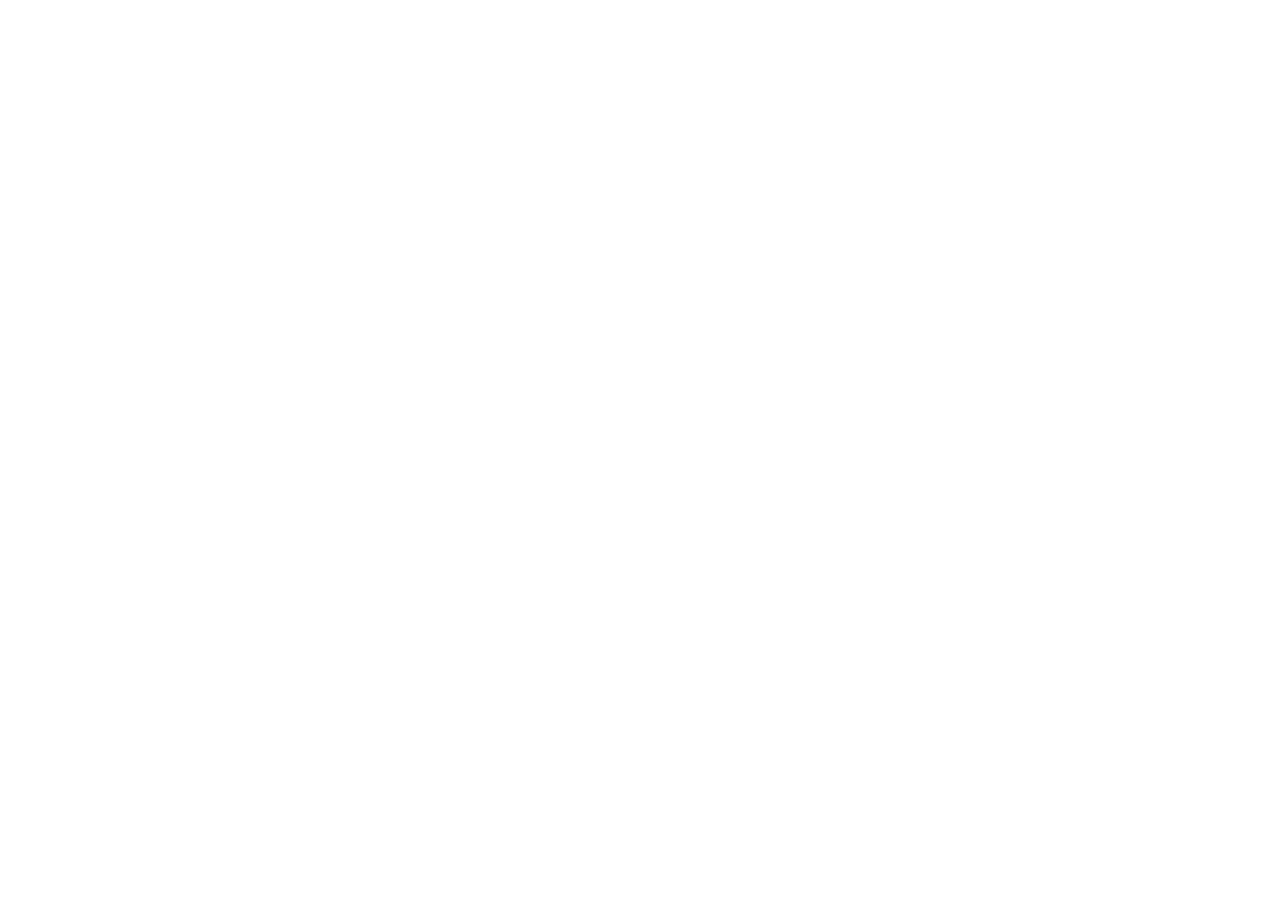
==== index.html @ 9bab9ae8 "initial commit" ====
<!DOCTYPE html>
<html lang="en">
<head>
    <meta charset="UTF-8">
    <meta name="viewport" content="width=device-width, initial-scale=1.0">
    <title>Grid</title>
    <link rel="stylesheet" href="styles.css">
</head>
<body>
    
</body>
</html>
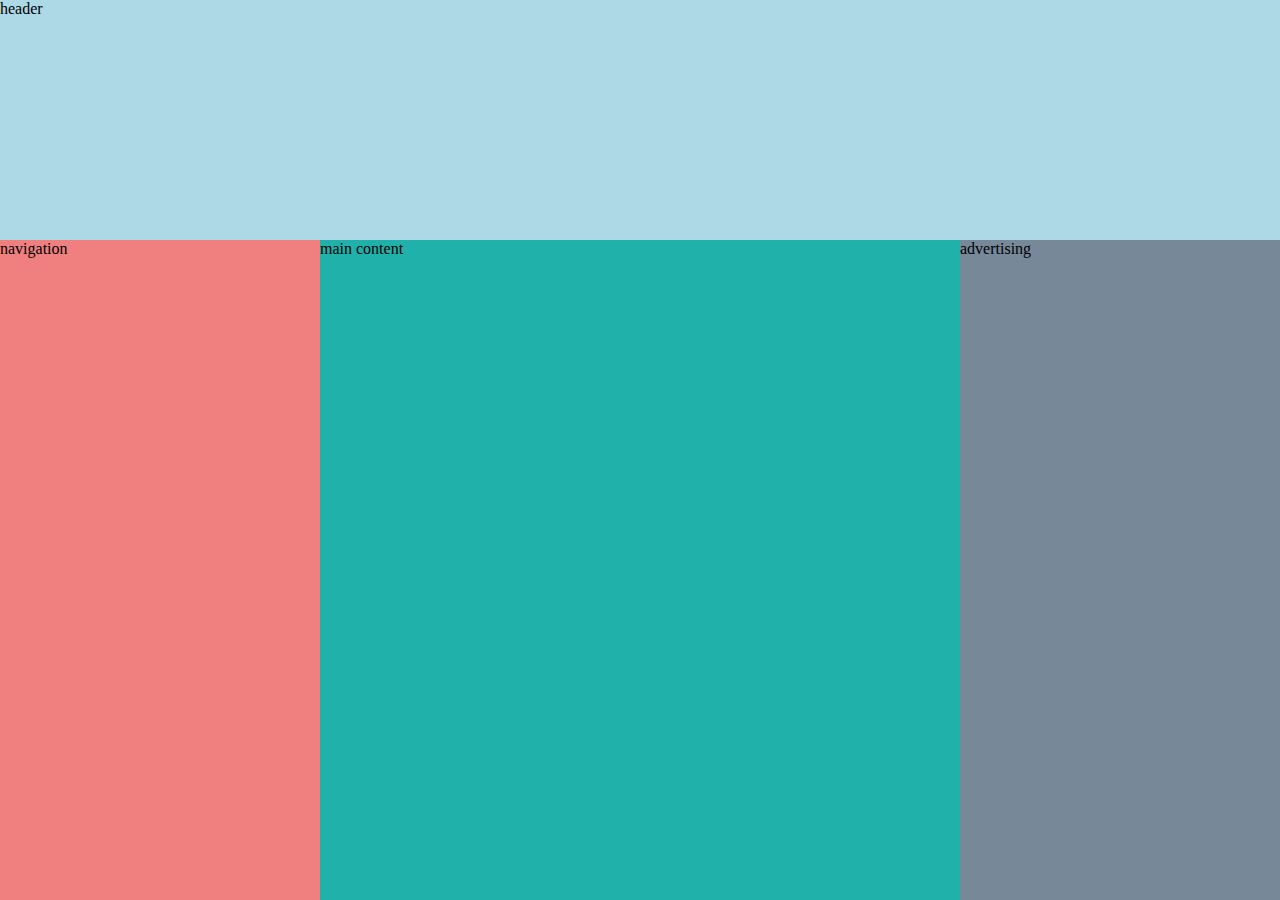
==== commit cdf16953: "added css and media query" ====
--- a/index.html
+++ b/index.html
@@ -7,6 +7,9 @@
     <link rel="stylesheet" href="styles.css">
 </head>
 <body>
-    
+    <header>header</header>
+    <nav>navigation</nav>
+    <main>main content</main>
+    <aside>advertising</aside>
 </body>
 </html>--- a/styles.css
+++ b/styles.css
@@ -0,0 +1,44 @@
+* {
+    margin: 0;
+    padding: 0;
+    box-sizing: border-box;
+}
+
+header {
+    min-height: 7em;
+    background-color: lightblue;
+}
+
+nav, main, aside {
+    height: 15em
+}
+
+nav {
+    background-color: lightcoral;
+}
+
+main {
+    background-color: lightseagreen;
+}
+
+aside {
+    background-color: lightslategray;
+}
+
+@media screen and (min-width: 768px) {
+    body {
+        display: grid;
+        grid-template-columns: 1fr 2fr 1fr;
+        grid-template-rows: 15rem 1fr;
+        height: 100vh;
+    }
+
+    header {
+        grid-column-start: 1;
+        grid-column-end: 4;
+    }
+
+    nav, main, aside {
+        height: unset;
+    }
+}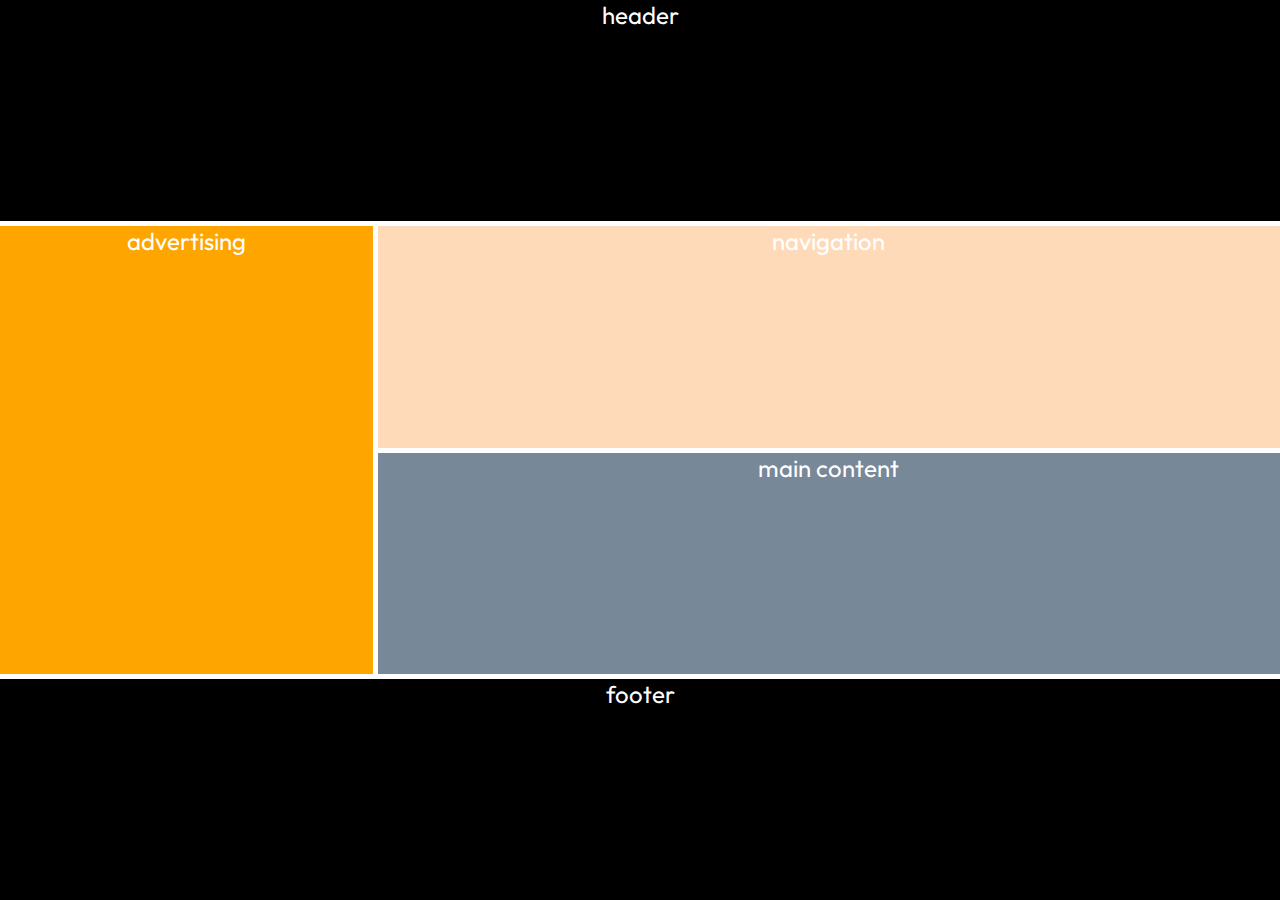
==== commit 49cc2be7: "finished the layout for mobile/tablet/pc" ====
--- a/index.html
+++ b/index.html
@@ -11,5 +11,6 @@
     <nav>navigation</nav>
     <main>main content</main>
     <aside>advertising</aside>
+    <footer>footer</footer>
 </body>
 </html>--- a/styles.css
+++ b/styles.css
@@ -1,9 +1,11 @@
+@import url('https://fonts.googleapis.com/css2?family=Outfit:wght@100..900&display=swap');
+
 * {
     margin: 0;
     padding: 0;
     box-sizing: border-box;
 }
-
+/* 
 header {
     min-height: 7em;
     background-color: lightblue;
@@ -41,4 +43,68 @@
     nav, main, aside {
         height: unset;
     }
+} */
+
+body {
+    height: 100vh;
+    color: white;
+    display: grid;
+    grid-template-areas:
+    "header header header header"
+    "nav nav nav nav"
+    "main main main main"
+    "footer footer footer footer";
+    gap: 5px;
+    font-family: "Outfit";
+    font-size: 1.5rem;
+    text-align: center;
+}
+
+header {
+    grid-area: header;
+    background-color: black;
+}
+
+nav {
+    grid-area: nav;
+    background-color: peachpuff;
+}
+
+main {
+    grid-area: main;
+    background-color: lightslategray;
+}
+
+aside {
+    grid-area: advert;
+    background-color: orange;
+    display: none;
+}
+
+footer {
+    grid-area: footer;
+    background-color: black;
+}
+
+nav, main, aside, footer, header {
+    height: unset;
+}
+
+div {
+    display: none;
+}
+
+@media screen and (min-width: 768px) {
+    body {
+        grid-template-areas: 
+        "header header header header"
+        "advert nav nav nav"
+        "advert main main main"
+        "footer footer footer footer"
+        ;
+    }
+
+    aside {
+        display: grid;
+    }
 }